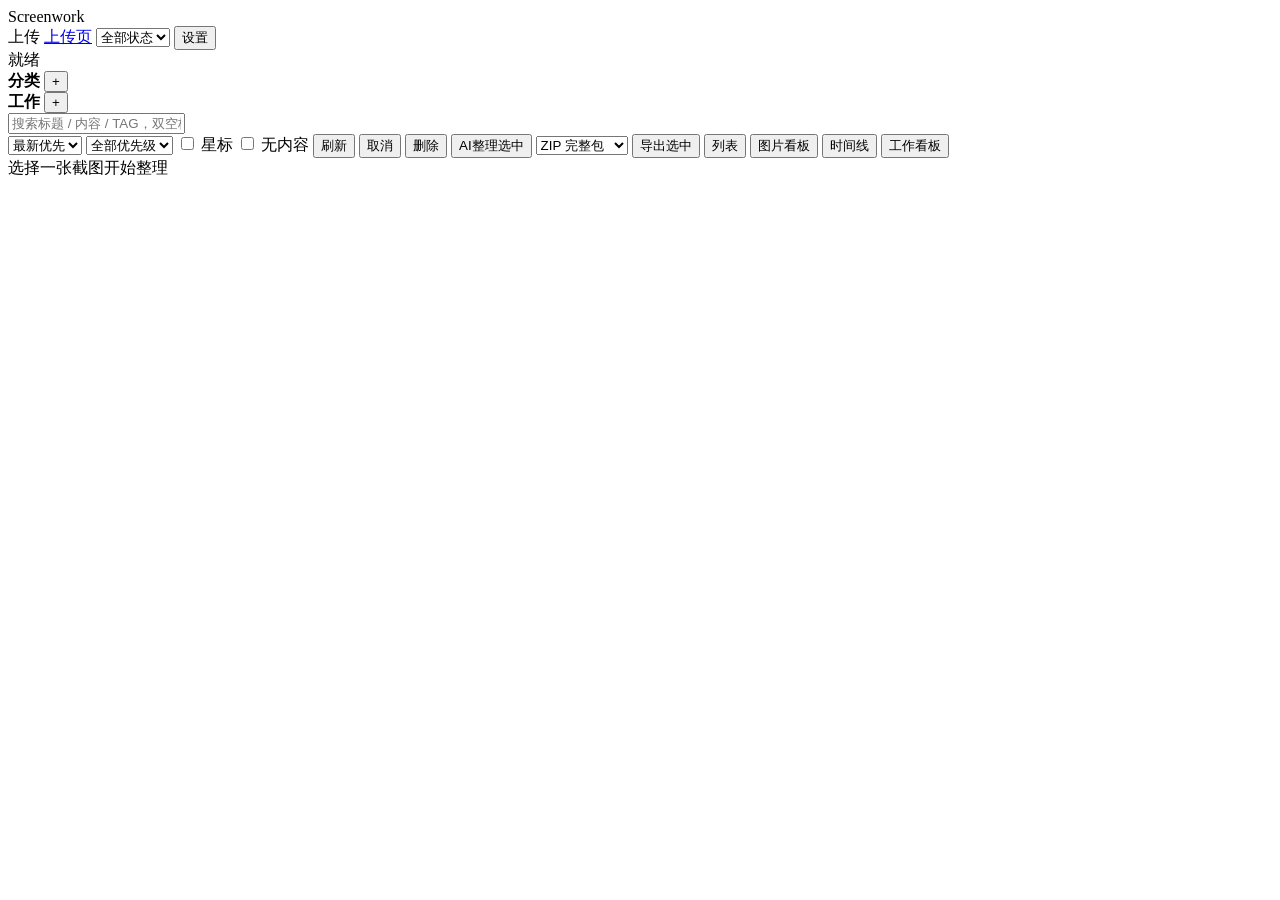
==== app/static/index.html @ e9cba47f "Enhance export formats" ====
<!doctype html>
<html lang="zh-CN">
  <head>
    <meta charset="utf-8" />
    <meta name="viewport" content="width=device-width, initial-scale=1" />
    <title>Screenwork</title>
    <link rel="stylesheet" href="/styles.css" />
  </head>
  <body>
    <header class="topbar">
      <div class="brand">Screenwork</div>
      <label class="button primary">
        上传
        <input id="uploadInput" type="file" accept="image/png,.png" multiple hidden />
      </label>
      <a class="button ghost" href="/upload.html">上传页</a>
      <select id="statusFilter" class="control" aria-label="状态">
        <option value="">全部状态</option>
        <option value="new">新截图</option>
        <option value="reviewing">整理中</option>
        <option value="ready">可开发</option>
        <option value="developing">开发中</option>
        <option value="done">已完成</option>
      </select>
      <button id="settingsButton" class="button ghost">设置</button>
      <div id="statusText" class="status">就绪</div>
    </header>

    <main class="workspace">
      <aside class="sidebar">
        <div class="sidebar-section">
          <div class="sidebar-head">
            <strong>分类</strong>
            <button id="newRootButton" class="small-button">+</button>
          </div>
          <div id="categoryTree" class="tree"></div>
        </div>
        <div class="sidebar-section">
          <div class="sidebar-head">
            <strong>工作</strong>
            <button id="newWorkButton" class="small-button">+</button>
          </div>
          <div id="workGroupList" class="tree"></div>
        </div>
      </aside>

      <section class="content">
        <div class="toolbar">
          <div class="search-box">
            <input id="searchInput" class="control search" placeholder="搜索标题 / 内容 / TAG，双空格生成标记" />
            <div id="searchTokens" class="search-tokens"></div>
          </div>
          <select id="timeSort" class="control compact-control" aria-label="时间排序">
            <option value="newest">最新优先</option>
            <option value="oldest">最早优先</option>
          </select>
          <select id="priorityFilter" class="control compact-control" aria-label="优先级">
            <option value="">全部优先级</option>
            <option value="高价值">高价值</option>
            <option value="待验证">待验证</option>
            <option value="可立即开发">可立即开发</option>
          </select>
          <label class="inline-check toolbar-check">
            <input id="starredFilter" type="checkbox" />
            星标
          </label>
          <label class="inline-check toolbar-check">
            <input id="noContentFilter" type="checkbox" />
            无内容
          </label>
          <button id="refreshButton" class="button">刷新</button>
          <button id="cancelSelectionButton" class="button">取消</button>
          <button id="deleteSelectedButton" class="button danger-button">删除</button>
          <button id="organizeSelectedButton" class="button">AI整理选中</button>
          <select id="exportFormat" class="control compact-control" aria-label="导出格式">
            <option value="zip">ZIP 完整包</option>
            <option value="markdown">Markdown</option>
            <option value="excel">Excel</option>
            <option value="notion">Notion CSV</option>
          </select>
          <button id="exportButton" class="button">导出选中</button>
          <button id="listViewButton" class="button primary">列表</button>
          <button id="imageBoardButton" class="button">图片看板</button>
          <button id="timelineViewButton" class="button">时间线</button>
          <button id="workBoardButton" class="button">工作看板</button>
        </div>

        <div class="workarea">
          <div id="imageGrid" class="image-grid"></div>

          <article id="detailPanel" class="detail empty">
            <div class="empty-state">选择一张截图开始整理</div>
          </article>
        </div>
      </section>
    </main>

    <div id="imageLightbox" class="lightbox" hidden>
      <div class="lightbox-toolbar">
        <a id="lightboxDownload" class="button primary" href="#" download>下载</a>
        <a id="lightboxOriginal" class="button" href="#" target="_blank" rel="noreferrer">原始图片</a>
        <button id="lightboxInfoButton" class="button" type="button">图片信息</button>
        <button id="lightboxClose" class="button" type="button">关闭</button>
      </div>
      <div id="lightboxStage" class="lightbox-stage">
        <img id="lightboxImage" alt="" />
      </div>
      <aside id="lightboxInfo" class="lightbox-info" hidden></aside>
    </div>

    <dialog id="settingsDialog" class="modal">
      <form method="dialog" class="modal-body">
        <h2>设置</h2>
        <label>Metapi 地址<input id="metapiBaseUrl" class="control" placeholder="http://127.0.0.1:3000" /></label>
        <label>模型名<input id="metapiModel" class="control" placeholder="gpt-4o-mini" /></label>
        <label>接口类型
          <select id="metapiProvider" class="control">
            <option value="openai">OpenAI Compatible</option>
            <option value="claude">Claude Compatible</option>
          </select>
        </label>
        <label>API Key<input id="metapiApiKey" class="control" type="password" placeholder="留空则使用环境变量" /></label>
        <div class="modal-actions">
          <button id="saveSettingsButton" class="button primary" value="default">保存</button>
          <button class="button" value="cancel">关闭</button>
        </div>
      </form>
    </dialog>

    <script src="/app.js"></script>
  </body>
</html>
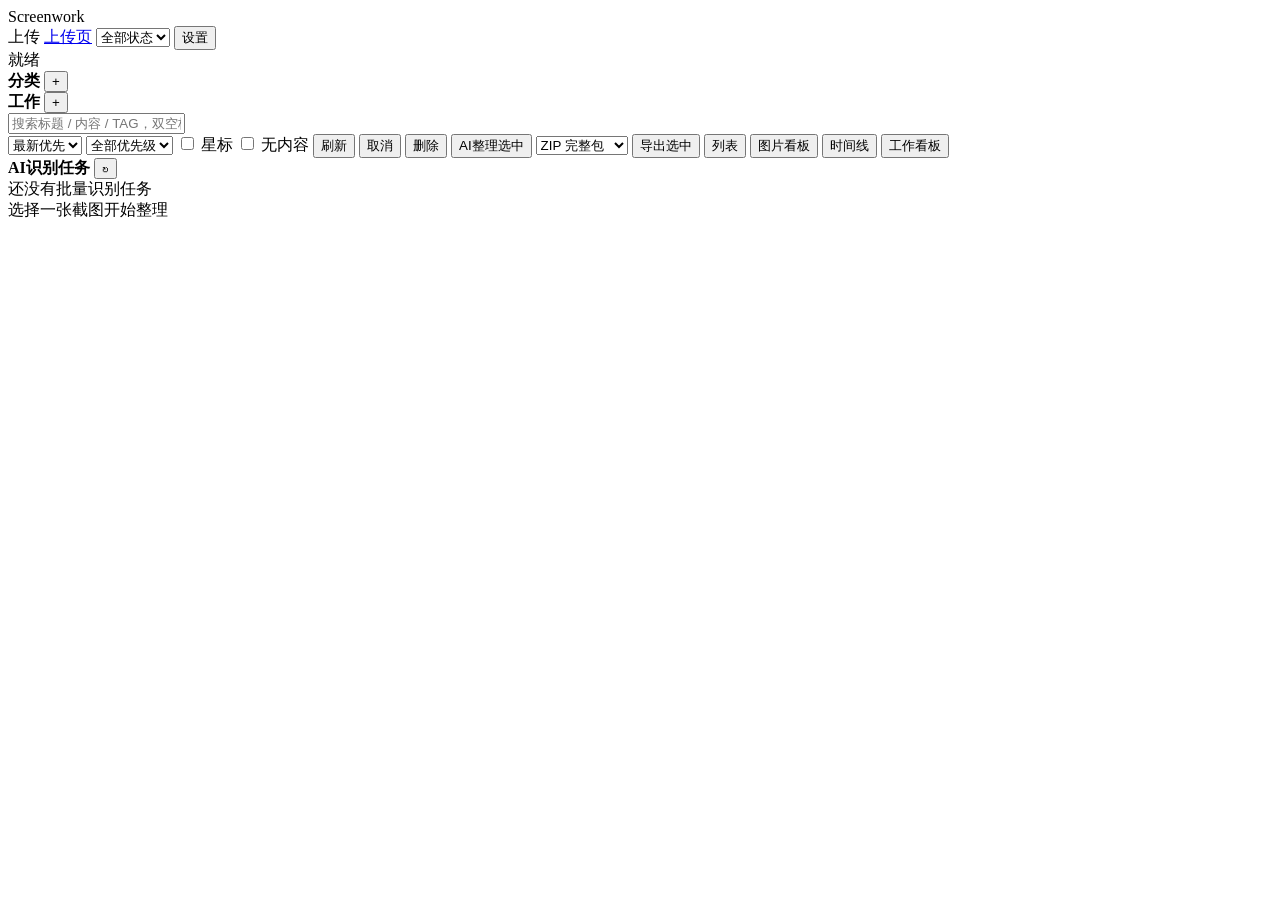
==== commit 11686a51: "Add batch AI recognition jobs" ====
--- a/app/static/index.html
+++ b/app/static/index.html
@@ -85,6 +85,16 @@
           <button id="workBoardButton" class="button">工作看板</button>
         </div>
 
+        <section id="aiJobPanel" class="task-panel">
+          <div class="task-panel-head">
+            <strong>AI识别任务</strong>
+            <button id="refreshJobsButton" class="small-button" type="button">↻</button>
+          </div>
+          <div id="aiJobList" class="task-list">
+            <div class="empty-line">还没有批量识别任务</div>
+          </div>
+        </section>
+
         <div class="workarea">
           <div id="imageGrid" class="image-grid"></div>
 
@@ -103,25 +113,78 @@
         <button id="lightboxClose" class="button" type="button">关闭</button>
       </div>
       <div id="lightboxStage" class="lightbox-stage">
-        <img id="lightboxImage" alt="" />
+        <div id="lightboxImageWrap" class="lightbox-image-wrap">
+          <img id="lightboxImage" alt="" />
+          <svg id="lightboxAnnotationSvg" class="annotation-overlay"></svg>
+        </div>
       </div>
       <aside id="lightboxInfo" class="lightbox-info" hidden></aside>
+    </div>
+
+    <div id="annotationEditor" class="annotation-editor" hidden>
+      <div class="annotation-toolbar">
+        <button id="annotationBoxTool" class="button primary" type="button">画框</button>
+        <button id="annotationArrowTool" class="button" type="button">箭头</button>
+        <label class="annotation-color-label">颜色<input id="annotationColor" type="color" value="#f97316" /></label>
+        <input id="annotationTextInput" class="control annotation-text-input" placeholder="文字备注" />
+        <button id="annotationTextTool" class="button" type="button">添加文字</button>
+        <button id="annotationUndo" class="button" type="button">撤销</button>
+        <button id="annotationSave" class="button primary" type="button">保存</button>
+        <button id="annotationClose" class="button" type="button">关闭</button>
+      </div>
+      <div class="annotation-stage">
+        <div class="annotation-canvas-wrap">
+          <img id="annotationImage" alt="" />
+          <svg id="annotationSvg"></svg>
+        </div>
+        <aside class="annotation-side">
+          <h2>局部标注</h2>
+          <div id="annotationList" class="annotation-list"></div>
+        </aside>
+      </div>
     </div>
 
     <dialog id="settingsDialog" class="modal">
       <form method="dialog" class="modal-body">
         <h2>设置</h2>
-        <label>Metapi 地址<input id="metapiBaseUrl" class="control" placeholder="http://127.0.0.1:3000" /></label>
-        <label>模型名<input id="metapiModel" class="control" placeholder="gpt-4o-mini" /></label>
-        <label>接口类型
-          <select id="metapiProvider" class="control">
-            <option value="openai">OpenAI Compatible</option>
-            <option value="claude">Claude Compatible</option>
-          </select>
-        </label>
-        <label>API Key<input id="metapiApiKey" class="control" type="password" placeholder="留空则使用环境变量" /></label>
+        <section class="settings-section">
+          <h3>Metapi</h3>
+          <label>Metapi 地址<input id="metapiBaseUrl" class="control" placeholder="http://127.0.0.1:3000" /></label>
+          <label>模型名<input id="metapiModel" class="control" placeholder="alibaba/qwen3-vl-plus" /></label>
+          <label>图片整理模型列表<textarea id="metapiModels" class="control model-list-input" placeholder="一行一个模型，失败后自动切换下一个"></textarea></label>
+          <label>多模型对比列表<textarea id="metapiCompareModels" class="control model-list-input" placeholder="一行一个模型，用于人工对比"></textarea></label>
+          <label>失败重试次数<input id="metapiRetryAttempts" class="control" type="number" min="1" max="50" step="1" placeholder="10" /></label>
+          <label>接口类型
+            <select id="metapiProvider" class="control">
+              <option value="openai">OpenAI Compatible</option>
+              <option value="claude">Claude Compatible</option>
+            </select>
+          </label>
+          <label>API Key<input id="metapiApiKey" class="control" type="password" placeholder="留空则使用环境变量" /></label>
+        </section>
+        <section class="settings-section">
+          <h3>备份恢复</h3>
+          <div class="backup-actions">
+            <button id="createBackupButton" class="button" type="button">创建备份</button>
+            <label class="restore-file">恢复文件<input id="restoreInput" class="control" type="file" accept=".zip,application/zip" /></label>
+            <button id="restoreBackupButton" class="button danger-button" type="button">恢复备份</button>
+          </div>
+          <div id="backupStatus" class="backup-status"></div>
+          <div id="backupList" class="backup-list"></div>
+        </section>
         <div class="modal-actions">
           <button id="saveSettingsButton" class="button primary" value="default">保存</button>
+          <button class="button" value="cancel">关闭</button>
+        </div>
+      </form>
+    </dialog>
+
+    <dialog id="modelCompareDialog" class="modal compare-modal">
+      <form method="dialog" class="modal-body">
+        <h2>多模型对比</h2>
+        <div id="modelCompareStatus" class="backup-status"></div>
+        <div id="modelCompareList" class="compare-list"></div>
+        <div class="modal-actions">
           <button class="button" value="cancel">关闭</button>
         </div>
       </form>
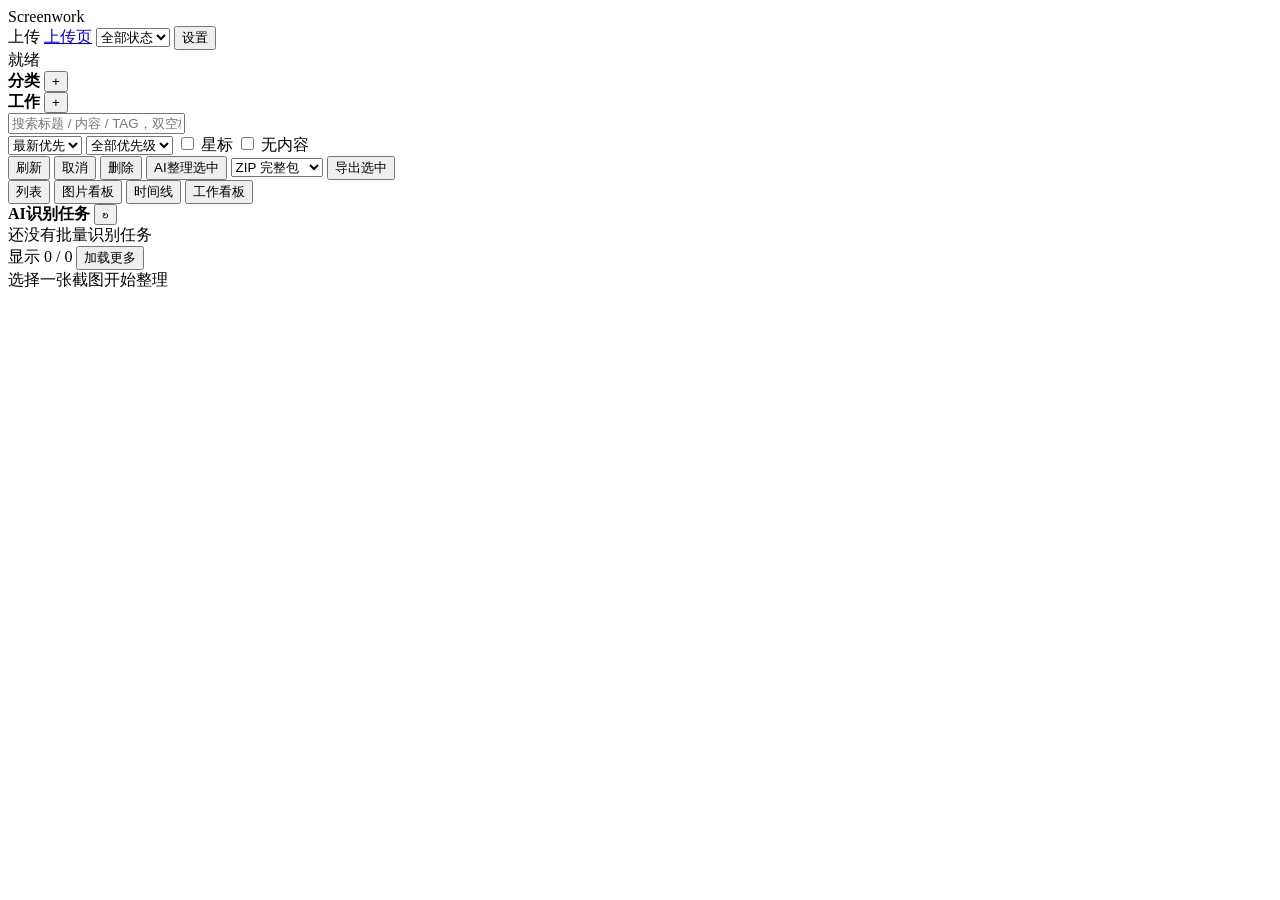
==== commit fcd383f0: "Improve image list layout and pagination" ====
--- a/app/static/index.html
+++ b/app/static/index.html
@@ -46,43 +46,49 @@
 
       <section class="content">
         <div class="toolbar">
-          <div class="search-box">
-            <input id="searchInput" class="control search" placeholder="搜索标题 / 内容 / TAG，双空格生成标记" />
-            <div id="searchTokens" class="search-tokens"></div>
-          </div>
-          <select id="timeSort" class="control compact-control" aria-label="时间排序">
-            <option value="newest">最新优先</option>
-            <option value="oldest">最早优先</option>
-          </select>
-          <select id="priorityFilter" class="control compact-control" aria-label="优先级">
-            <option value="">全部优先级</option>
-            <option value="高价值">高价值</option>
-            <option value="待验证">待验证</option>
-            <option value="可立即开发">可立即开发</option>
-          </select>
-          <label class="inline-check toolbar-check">
-            <input id="starredFilter" type="checkbox" />
-            星标
-          </label>
-          <label class="inline-check toolbar-check">
-            <input id="noContentFilter" type="checkbox" />
-            无内容
-          </label>
-          <button id="refreshButton" class="button">刷新</button>
-          <button id="cancelSelectionButton" class="button">取消</button>
-          <button id="deleteSelectedButton" class="button danger-button">删除</button>
-          <button id="organizeSelectedButton" class="button">AI整理选中</button>
-          <select id="exportFormat" class="control compact-control" aria-label="导出格式">
-            <option value="zip">ZIP 完整包</option>
-            <option value="markdown">Markdown</option>
-            <option value="excel">Excel</option>
-            <option value="notion">Notion CSV</option>
-          </select>
-          <button id="exportButton" class="button">导出选中</button>
-          <button id="listViewButton" class="button primary">列表</button>
-          <button id="imageBoardButton" class="button">图片看板</button>
-          <button id="timelineViewButton" class="button">时间线</button>
-          <button id="workBoardButton" class="button">工作看板</button>
+          <div class="toolbar-group toolbar-search">
+            <div class="search-box">
+              <input id="searchInput" class="control search" placeholder="搜索标题 / 内容 / TAG，双空格生成标记" />
+              <div id="searchTokens" class="search-tokens"></div>
+            </div>
+            <select id="timeSort" class="control compact-control" aria-label="时间排序">
+              <option value="newest">最新优先</option>
+              <option value="oldest">最早优先</option>
+            </select>
+            <select id="priorityFilter" class="control compact-control" aria-label="优先级">
+              <option value="">全部优先级</option>
+              <option value="高价值">高价值</option>
+              <option value="待验证">待验证</option>
+              <option value="可立即开发">可立即开发</option>
+            </select>
+            <label class="inline-check toolbar-check">
+              <input id="starredFilter" type="checkbox" />
+              星标
+            </label>
+            <label class="inline-check toolbar-check">
+              <input id="noContentFilter" type="checkbox" />
+              无内容
+            </label>
+          </div>
+          <div class="toolbar-group toolbar-actions">
+            <button id="refreshButton" class="button">刷新</button>
+            <button id="cancelSelectionButton" class="button">取消</button>
+            <button id="deleteSelectedButton" class="button danger-button">删除</button>
+            <button id="organizeSelectedButton" class="button">AI整理选中</button>
+            <select id="exportFormat" class="control compact-control" aria-label="导出格式">
+              <option value="zip">ZIP 完整包</option>
+              <option value="markdown">Markdown</option>
+              <option value="excel">Excel</option>
+              <option value="notion">Notion CSV</option>
+            </select>
+            <button id="exportButton" class="button">导出选中</button>
+          </div>
+          <div class="toolbar-group toolbar-views">
+            <button id="listViewButton" class="button primary">列表</button>
+            <button id="imageBoardButton" class="button">图片看板</button>
+            <button id="timelineViewButton" class="button">时间线</button>
+            <button id="workBoardButton" class="button">工作看板</button>
+          </div>
         </div>
 
         <section id="aiJobPanel" class="task-panel">
@@ -96,7 +102,13 @@
         </section>
 
         <div class="workarea">
-          <div id="imageGrid" class="image-grid"></div>
+          <section class="image-panel">
+            <div id="imageGrid" class="image-grid"></div>
+            <div class="list-footer">
+              <span id="imageListMeta">显示 0 / 0</span>
+              <button id="loadMoreImagesButton" class="button" type="button">加载更多</button>
+            </div>
+          </section>
 
           <article id="detailPanel" class="detail empty">
             <div class="empty-state">选择一张截图开始整理</div>
